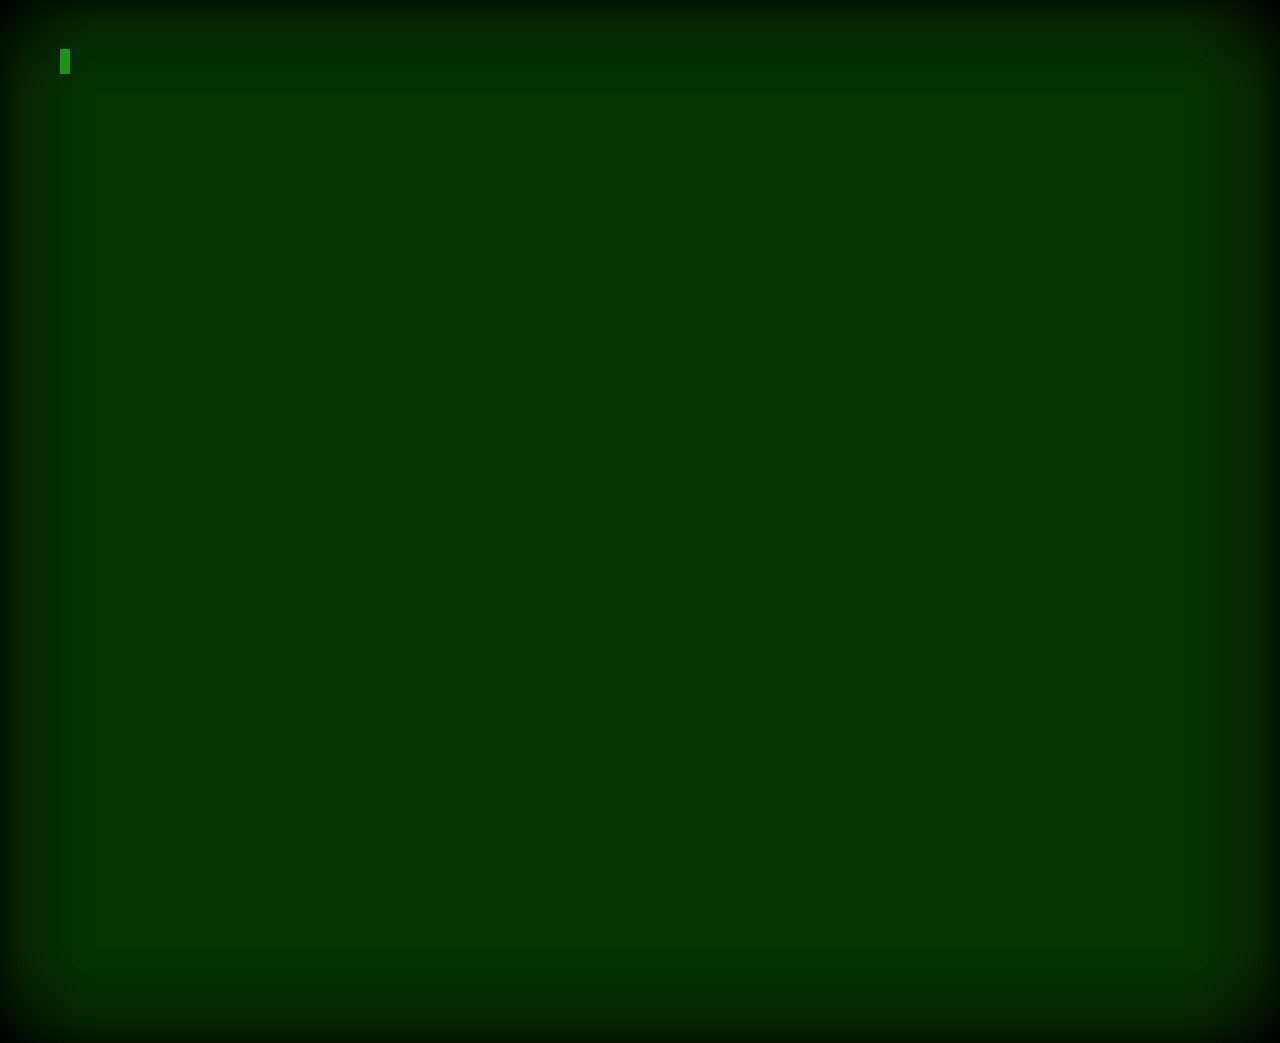
==== html/admin.html @ c8aac6d4 "Add: admin page and more commands" ====
<!DOCTYPE html>
<html lang="en">
    <head>
        <meta charset="UTF-8">
        <meta name="viewport" content="width=device-width, initial-scale=1.0">
        <title>Admin</title>
        <link rel="stylesheet" href="../css/main.css">
    </head>
    <body>
        <div class="flex flex-col" id="terminal-base">
            <div class="flex items-center" style="padding: 40px;">
                <input type="text" id="cli" autofocus />
                <span id="caret"></span>
            </div>
            <div id="terminal">
                
            </div>
        </div>
        
        <script src="../js/main.js" async defer></script>
    </body>
</html>
---- css/main.css ----
body {
    background-color: #1a1a1a;
    font-family: Arial, sans-serif;
    margin: 0;
    padding: 0;
}

nav {
    background-color: #333;
    color: #fff;
    padding: 10px 10px;
    text-align: center;
}

footer {
    background-color: #333;
    color: #fff;
    padding: 10px 10px;
    text-align: center;
    display: flex;
    flex-direction: column;
    align-items: center;
    gap: 10px;
}

#main {
    margin: 0 auto;
    height: 100vh;
    width: 75vw;
    padding: 20px;
}

h1 {
    color: #fff;
    font-size: 36px;
    margin-bottom: 20px;
}

a {
    color: #fff;
    text-decoration: none;
}

a:hover {
    scale: 1.1;
    transition: all 0.3s ease-in-out;
}

.flex {
    display: flex;
}

.flex-col {
    flex-direction: column;
}

.justify-center {
    justify-content: center;
}

.justify-between {
    justify-content: space-between;
}

.items-center {
    align-items: center;
}

.gap {
    gap: 10px;
}

.gap-large {
    gap: 50px;
}

.underline {
    text-decoration: underline;
}

.text-extralarge {
    font-size: 48px;
}

.text-large {
    font-size: 24px;
}

.text-medium {
    font-size: 18px;
}

.text-small {
    font-size: 14px;
}

.text-center {
    text-align: center;
}

.rounded {
    border-radius: 5px;
}

.rounded-full {
    border-radius: 50%;
}

.padding-base {
    padding: 10px;
}

.card {
    background-color: #fff;
    width: fit-content;
}

.card-content {
    padding: 5em;
    display: flex;
    flex-direction: column;
    justify-content: space-between;
    background-color: rgba(255, 255, 255, 0.8);
}

.absolute {
    position: absolute;
}

.relative {
    position: relative;
}

.inset-0 {
    top: 0;
    right: 0;
    bottom: 0;
    left: 0;
}

.text-dark {
    color: #333;
}

.text-light {
    color: #fff;
}

#time {
    font-size: 48px;
}
/*
background-color: #073605;
color: #199515;
*/
#caret {
    background-color: #199515;
    width: 10px;
    height: 25px;
}
#cli {
    width: 0px;
    font-size: 20px;
    padding: 10px;
    border: none;
    color: #199515;
    background-color: transparent;
    caret-color: transparent;
}

#cli:focus {
    outline: none;
}

#cli::placeholder {
    color: #fff;
}

#cli::before {
    content: '>';
    color: #199515;
}

#terminal-base {
    box-shadow: 
        inset 0 0 80px #000000, 
        inset 0 0 80px #000000, 
        inset 0 0 80px #000000, 
        inset 0 0 60px #44ff00, 
        0 0 10px #44ff00, 
        0 0 20px #44ff00, 
        0 0 30px #44ff00, 
        0 0 40px #44ff00;
    color: #199515;
    background-color: #073605;
}
#terminal {
    min-height: 100vh;
    padding: 10px;
}

ul {
    list-style-type: none;
}

.h-full {
    height: 100%;
}

.w-full {
    width: 100%;
}

.grid {
    display: grid;
    grid-template-columns: repeat(12, minmax(200px, 1fr));
}

.col-span-1 {
    grid-column: span 1;
}

.col-span-2 {
    grid-column: span 2;
}
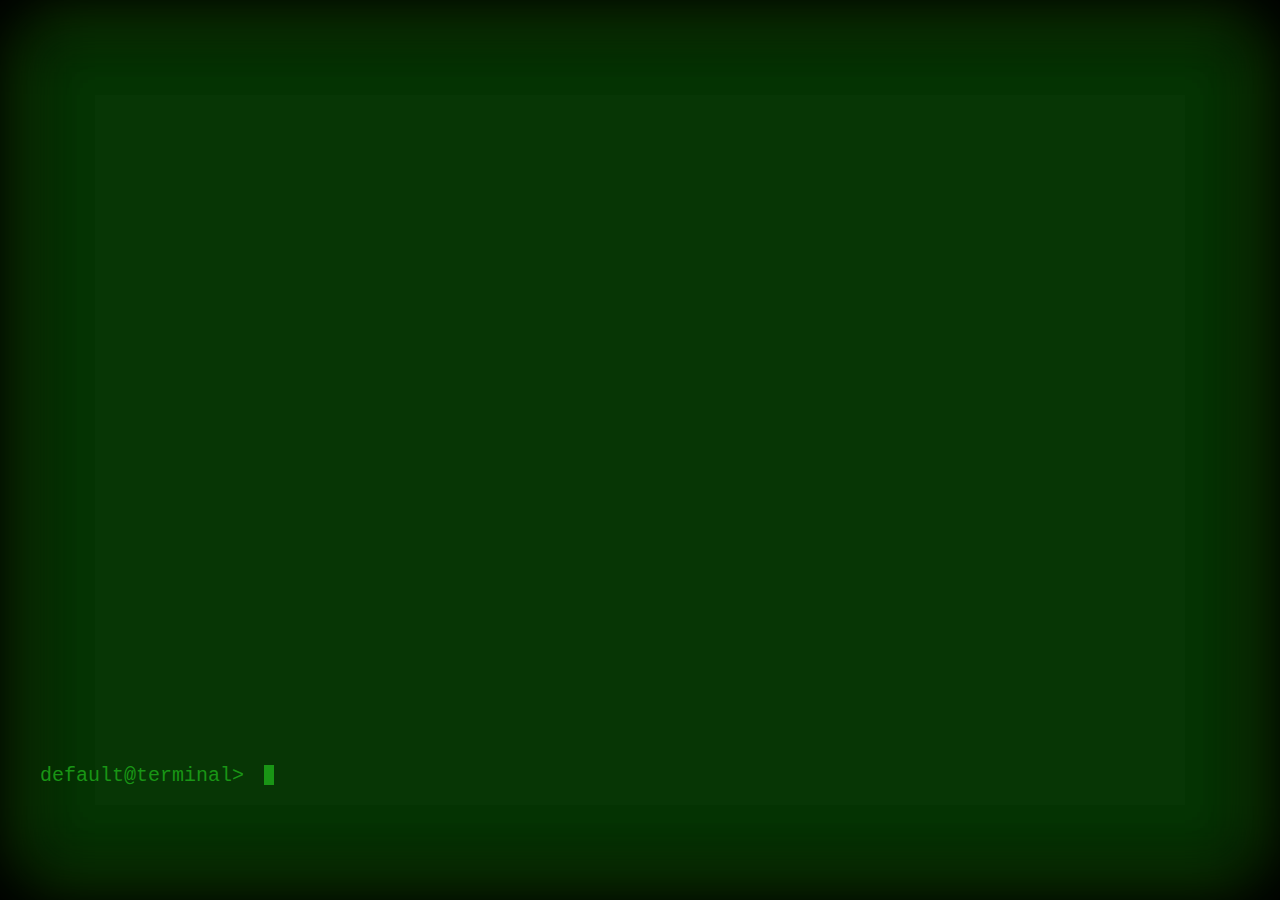
==== commit 3be686b9: "Add: better styling" ====
--- a/html/admin.html
+++ b/html/admin.html
@@ -7,16 +7,20 @@
         <link rel="stylesheet" href="../css/main.css">
     </head>
     <body>
-        <div class="flex flex-col" id="terminal-base">
-            <div class="flex items-center" style="padding: 40px;">
-                <input type="text" id="cli" autofocus />
-                <span id="caret"></span>
+        <div class="flex flex-col h-screen" id="terminal-base">
+            <div id="terminal" class="relative">
+                <div id="time">
+
+                </div>
             </div>
-            <div id="terminal">
-                
+            <div class="flex items-center" style="padding: 40px; height: 25vh;">
+                <div id="cli-linestart">default@terminal> </div>
+                <div id="cli"></div>
+                <div id="caret"></div>
             </div>
         </div>
         
         <script src="../js/main.js" async defer></script>
+        <script src="../js/admin.js" async defer></script>
     </body>
 </html>--- a/css/main.css
+++ b/css/main.css
@@ -1,6 +1,6 @@
 body {
     background-color: #1a1a1a;
-    font-family: Arial, sans-serif;
+    font-family: 'Courier New', monospace;
     margin: 0;
     padding: 0;
 }
@@ -23,6 +23,14 @@
     gap: 10px;
 }
 
+.h-screen {
+    height: 100vh;
+}
+
+.m-auto {
+    margin: 0 auto;
+}
+
 #main {
     margin: 0 auto;
     height: 100vh;
@@ -148,6 +156,9 @@
 
 #time {
     font-size: 48px;
+    position: absolute;
+    top: 1em;
+    right: 1em;
 }
 /*
 background-color: #073605;
@@ -156,7 +167,7 @@
 #caret {
     background-color: #199515;
     width: 10px;
-    height: 25px;
+    height: 20px;
 }
 #cli {
     width: 0px;
@@ -165,20 +176,11 @@
     border: none;
     color: #199515;
     background-color: transparent;
-    caret-color: transparent;
-}
-
-#cli:focus {
-    outline: none;
-}
-
-#cli::placeholder {
-    color: #fff;
-}
-
-#cli::before {
-    content: '>';
+}
+
+#cli-linestart {
     color: #199515;
+    font-size: 20px;
 }
 
 #terminal-base {
@@ -195,8 +197,9 @@
     background-color: #073605;
 }
 #terminal {
-    min-height: 100vh;
+    min-height: 70vh;
     padding: 10px;
+    overflow-y: scroll;
 }
 
 ul {
@@ -222,4 +225,8 @@
 
 .col-span-2 {
     grid-column: span 2;
+}
+
+td {
+    padding: 5px;
 }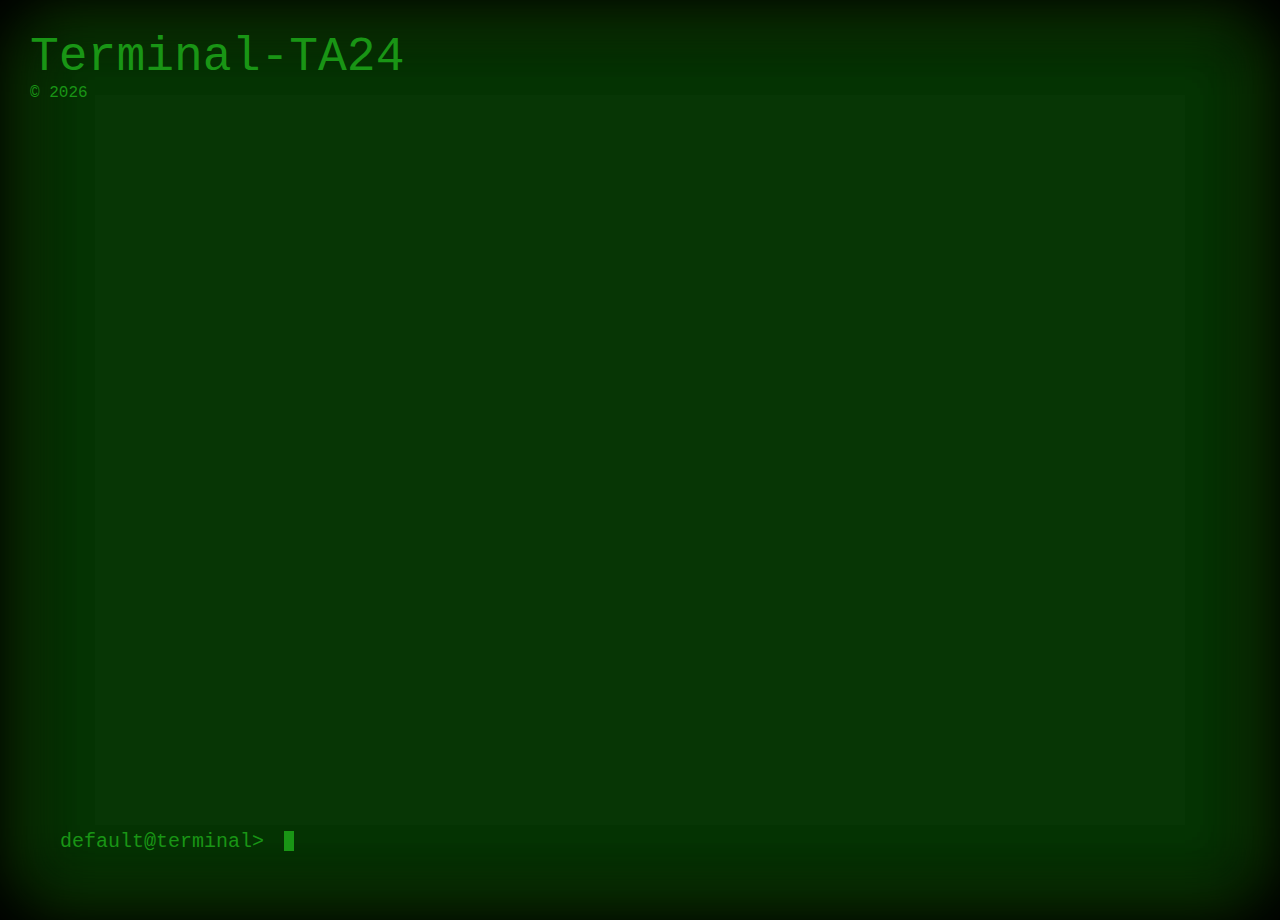
==== commit f4edd351: "Fix: minor bugfixes" ====
--- a/html/admin.html
+++ b/html/admin.html
@@ -4,14 +4,22 @@
         <meta charset="UTF-8">
         <meta name="viewport" content="width=device-width, initial-scale=1.0">
         <title>Admin</title>
-        <link rel="stylesheet" href="../css/main.css">
+        <link rel="stylesheet" href="../../css/main.css">
     </head>
     <body>
         <div class="flex flex-col h-screen" id="terminal-base">
-            <div id="terminal" class="relative">
-                <div id="time">
+            <nav class="flex justify-between bg-transparent">
+                <div>
+                    <a href="/" class="text-extralarge">
+                        Terminal-TA24
+                    </a>
+                    <div id="year" class="text-left"></div>
+                </div>
+                <div id="time"></div>
+            </nav>
 
-                </div>
+            <div id="terminal">
+                
             </div>
             <div class="flex items-center" style="padding: 40px; height: 25vh;">
                 <div id="cli-linestart">default@terminal> </div>
@@ -20,7 +28,7 @@
             </div>
         </div>
         
-        <script src="../js/main.js" async defer></script>
-        <script src="../js/admin.js" async defer></script>
+        <script src="../../js/main.js" async defer></script>
+        <script src="../../js/admin_commands.js" async defer></script>
     </body>
 </html>--- a/css/main.css
+++ b/css/main.css
@@ -1,20 +1,17 @@
 body {
     background-color: #1a1a1a;
     font-family: 'Courier New', monospace;
+    color: #199515;
     margin: 0;
     padding: 0;
 }
 
 nav {
-    background-color: #333;
-    color: #fff;
     padding: 10px 10px;
     text-align: center;
 }
 
 footer {
-    background-color: #333;
-    color: #fff;
     padding: 10px 10px;
     text-align: center;
     display: flex;
@@ -31,13 +28,6 @@
     margin: 0 auto;
 }
 
-#main {
-    margin: 0 auto;
-    height: 100vh;
-    width: 75vw;
-    padding: 20px;
-}
-
 h1 {
     color: #fff;
     font-size: 36px;
@@ -45,12 +35,12 @@
 }
 
 a {
-    color: #fff;
+    color: #199515;
     text-decoration: none;
 }
 
 a:hover {
-    scale: 1.1;
+    scale: 1.01;
     transition: all 0.3s ease-in-out;
 }
 
@@ -104,6 +94,14 @@
 
 .text-center {
     text-align: center;
+}
+
+.text-left {
+    text-align: left;
+}
+
+.text-right {
+    text-align: right;
 }
 
 .rounded {
@@ -139,6 +137,10 @@
     position: relative;
 }
 
+.fixed {
+    position: fixed;
+}
+
 .inset-0 {
     top: 0;
     right: 0;
@@ -156,34 +158,30 @@
 
 #time {
     font-size: 48px;
-    position: absolute;
-    top: 1em;
-    right: 1em;
-}
-/*
-background-color: #073605;
-color: #199515;
-*/
+}
+
 #caret {
-    background-color: #199515;
     width: 10px;
     height: 20px;
+    background-color: #199515;
 }
 #cli {
     width: 0px;
     font-size: 20px;
     padding: 10px;
     border: none;
-    color: #199515;
     background-color: transparent;
+    overflow-x: scroll;
+    scrollbar-width: none;
+    white-space: nowrap;
 }
 
 #cli-linestart {
-    color: #199515;
     font-size: 20px;
 }
 
 #terminal-base {
+    padding: 20px 20px 0 20px;
     box-shadow: 
         inset 0 0 80px #000000, 
         inset 0 0 80px #000000, 
@@ -193,13 +191,17 @@
         0 0 20px #44ff00, 
         0 0 30px #44ff00, 
         0 0 40px #44ff00;
-    color: #199515;
     background-color: #073605;
 }
 #terminal {
     min-height: 70vh;
     padding: 10px;
     overflow-y: scroll;
+    scrollbar-width: none;
+}
+
+#terminal::-webkit-scrollbar {
+    display: none; /* Chrome, Safari, and Edge */
 }
 
 ul {
@@ -229,4 +231,8 @@
 
 td {
     padding: 5px;
+}
+
+.bg-transparent {
+    background-color: transparent;
 }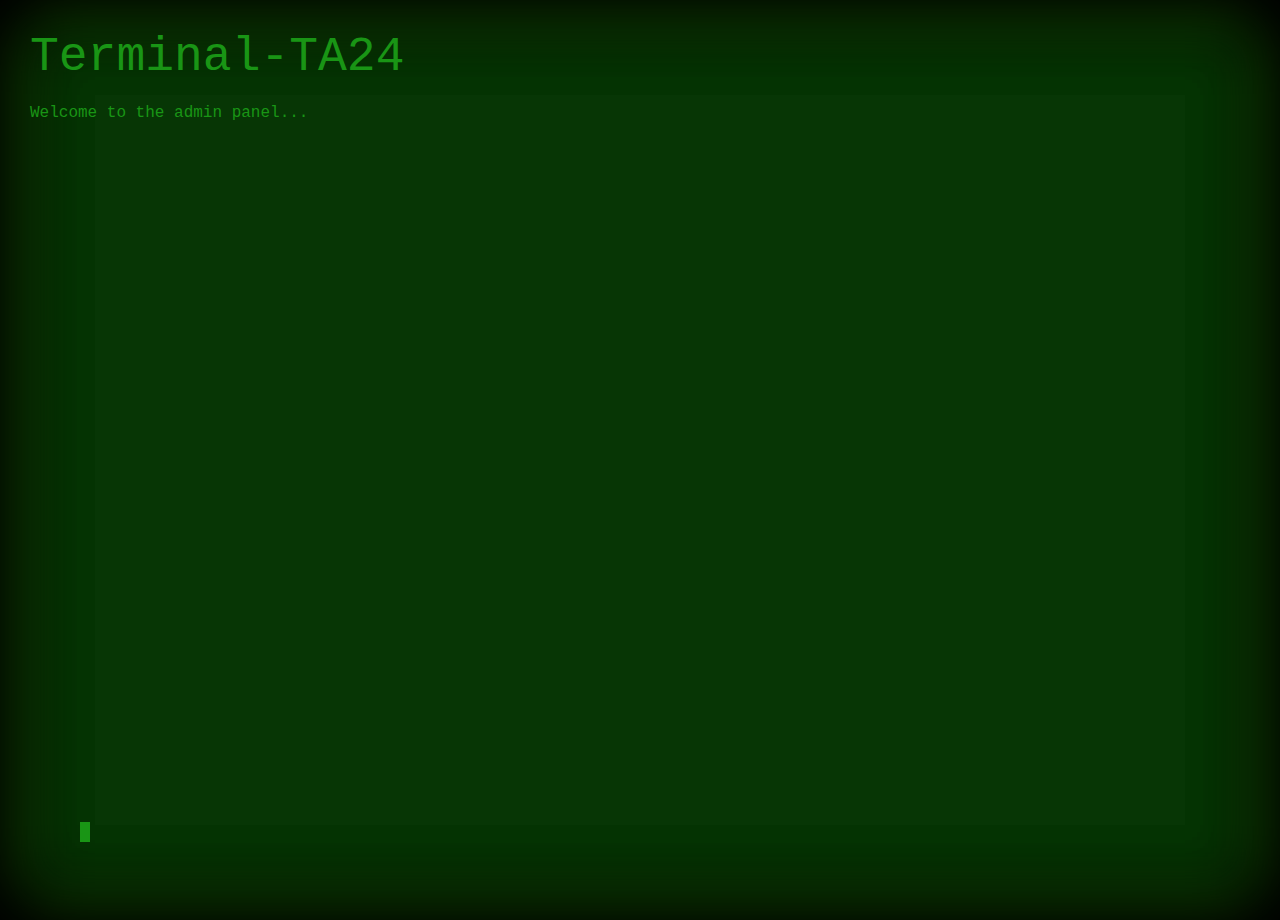
==== commit 682ac287: "Outsource commands always available into main.js" ====
--- a/html/admin.html
+++ b/html/admin.html
@@ -21,8 +21,9 @@
             <div id="terminal">
                 
             </div>
+
             <div class="flex items-center" style="padding: 40px; height: 25vh;">
-                <div id="cli-linestart">default@terminal> </div>
+                <div id="cli-linestart"> </div>
                 <div id="cli"></div>
                 <div id="caret"></div>
             </div>
--- a/css/main.css
+++ b/css/main.css
@@ -193,8 +193,10 @@
         0 0 40px #44ff00;
     background-color: #073605;
 }
+
 #terminal {
     min-height: 70vh;
+    max-width: 80vw;
     padding: 10px;
     overflow-y: scroll;
     scrollbar-width: none;
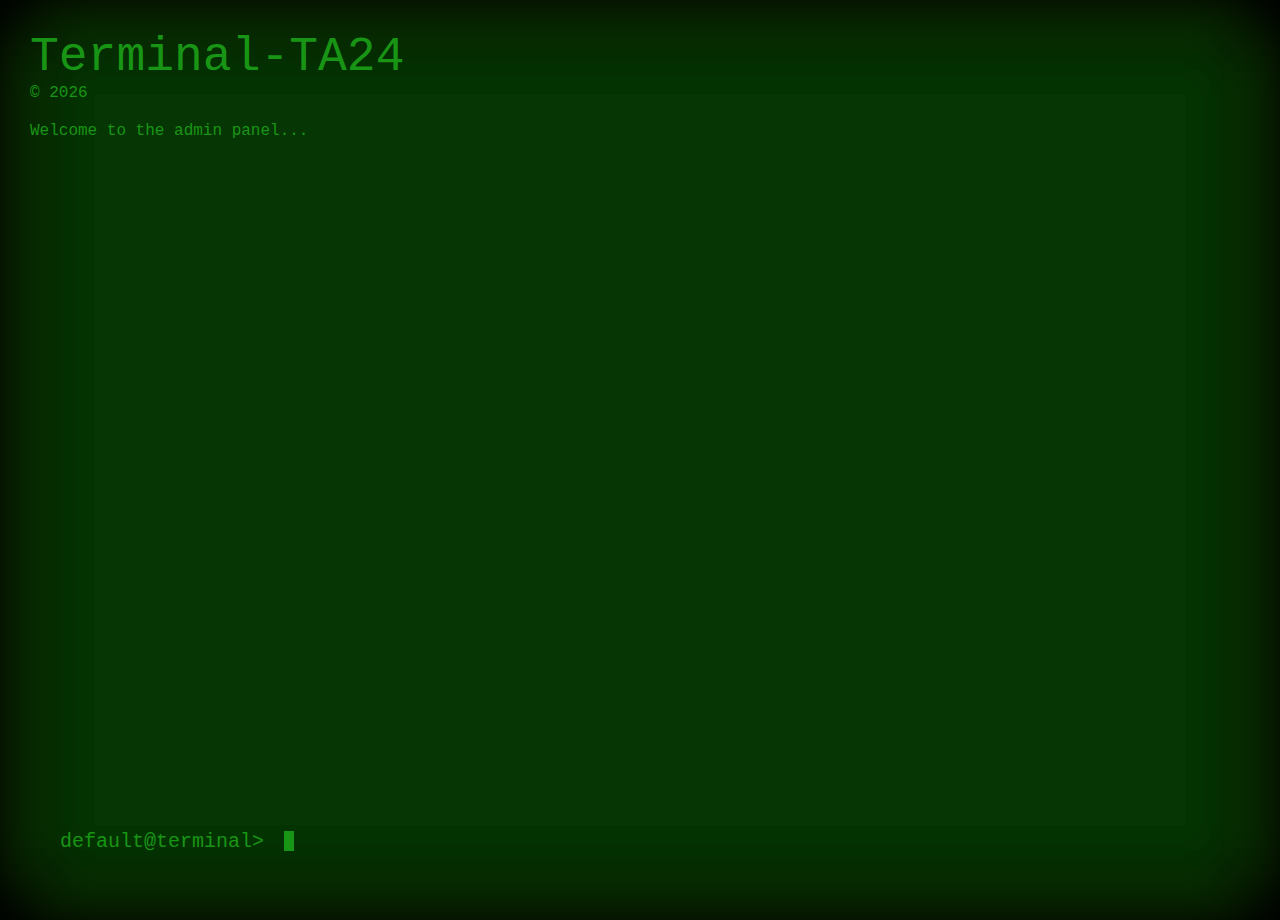
==== commit c0f5303d: "Add: final bug fixes" ====
--- a/html/admin.html
+++ b/html/admin.html
@@ -29,7 +29,12 @@
             </div>
         </div>
         
-        <script src="../../js/main.js" async defer></script>
-        <script src="../../js/admin_commands.js" async defer></script>
+        <script src="../js/main.js"></script>
+        <script src="../js/admin_commands.js"></script>
+        <script>
+            document.getElementById("terminal").innerHTML = `
+                Welcome to the admin panel...
+            `;
+        </script>
     </body>
 </html>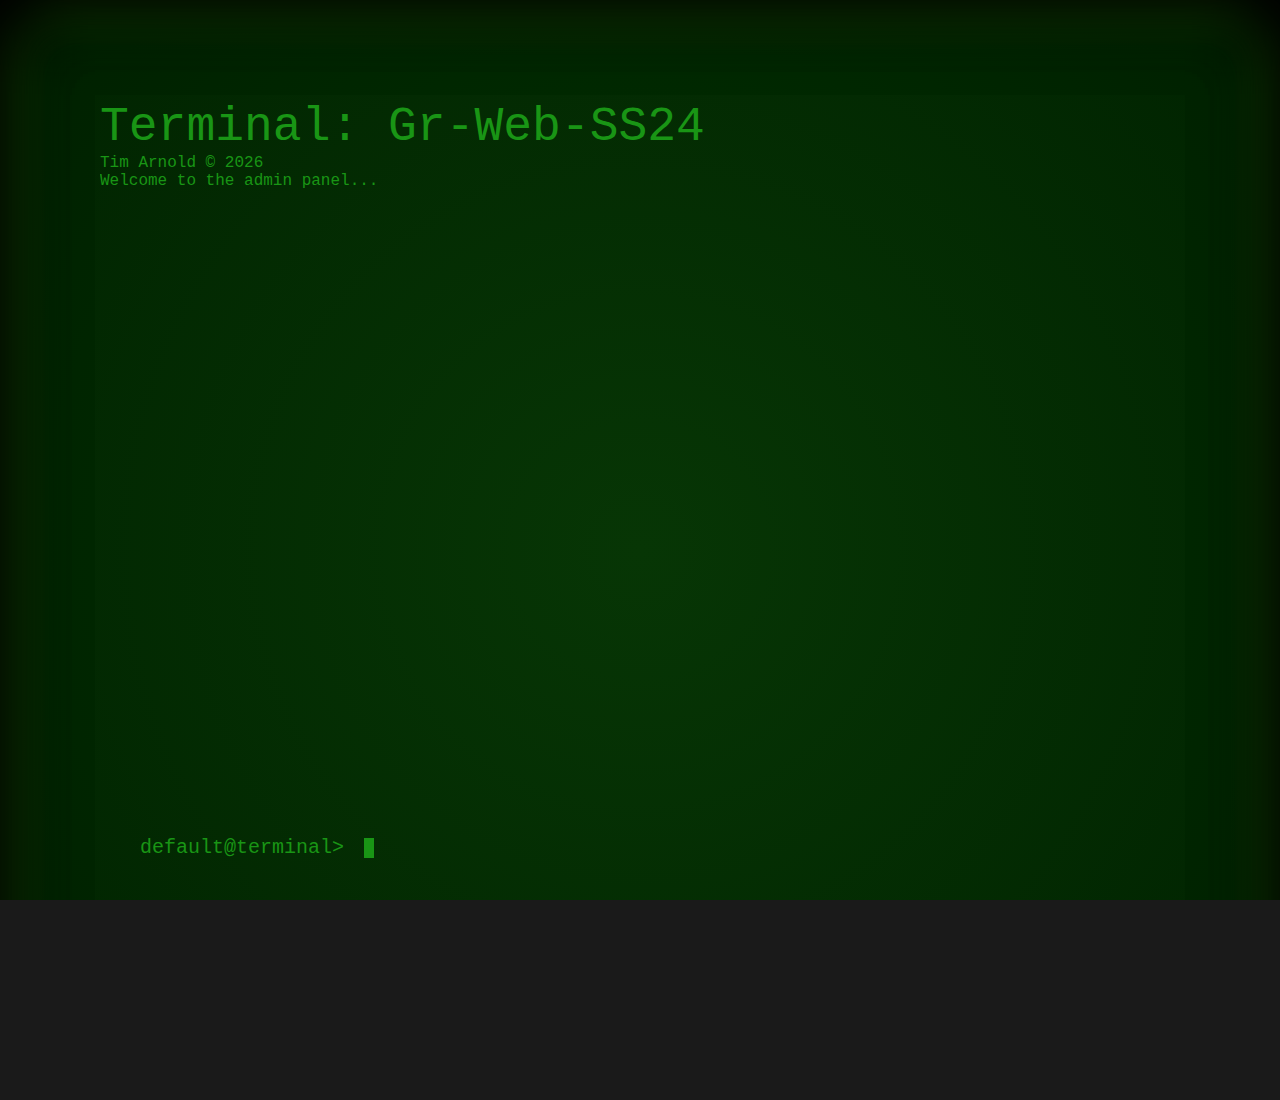
==== commit 8bc8b4bc: "Add: minor adjustments" ====
--- a/html/admin.html
+++ b/html/admin.html
@@ -11,9 +11,9 @@
             <nav class="flex justify-between bg-transparent">
                 <div>
                     <a href="/" class="text-extralarge">
-                        Terminal-TA24
+                        Terminal: Gr-Web-SS24
                     </a>
-                    <div id="year" class="text-left"></div>
+                    <div id="year" class="text-left">Tim Arnold</div>
                 </div>
                 <div id="time"></div>
             </nav>
--- a/css/main.css
+++ b/css/main.css
@@ -1,14 +1,15 @@
-body {
+body, html {
     background-color: #1a1a1a;
     font-family: 'Courier New', monospace;
     color: #199515;
+    height: 100%;
     margin: 0;
     padding: 0;
+    overflow: hidden;
 }
 
 nav {
-    padding: 10px 10px;
-    text-align: center;
+    flex: 0 0 auto;
 }
 
 footer {
@@ -21,7 +22,9 @@
 }
 
 .h-screen {
-    height: 100vh;
+    display: flex;
+    flex-direction: column;
+    height: 100%;
 }
 
 .m-auto {
@@ -46,6 +49,10 @@
 
 .flex {
     display: flex;
+}
+
+.flex.items-center {
+    flex: 0 0 auto;
 }
 
 .flex-col {
@@ -181,8 +188,8 @@
 }
 
 #terminal-base {
-    padding: 20px 20px 0 20px;
-    box-shadow: 
+    padding: 100px;
+    box-shadow:
         inset 0 0 80px #000000, 
         inset 0 0 80px #000000, 
         inset 0 0 80px #000000, 
@@ -191,15 +198,16 @@
         0 0 20px #44ff00, 
         0 0 30px #44ff00, 
         0 0 40px #44ff00;
-    background-color: #073605;
+    background: radial-gradient(circle at center, #073605, #002200);
 }
 
 #terminal {
-    min-height: 70vh;
+    min-height: 50vh;
     max-width: 80vw;
-    padding: 10px;
     overflow-y: scroll;
     scrollbar-width: none;
+    flex: 1 1 auto;
+    overflow-y: auto;
 }
 
 #terminal::-webkit-scrollbar {
